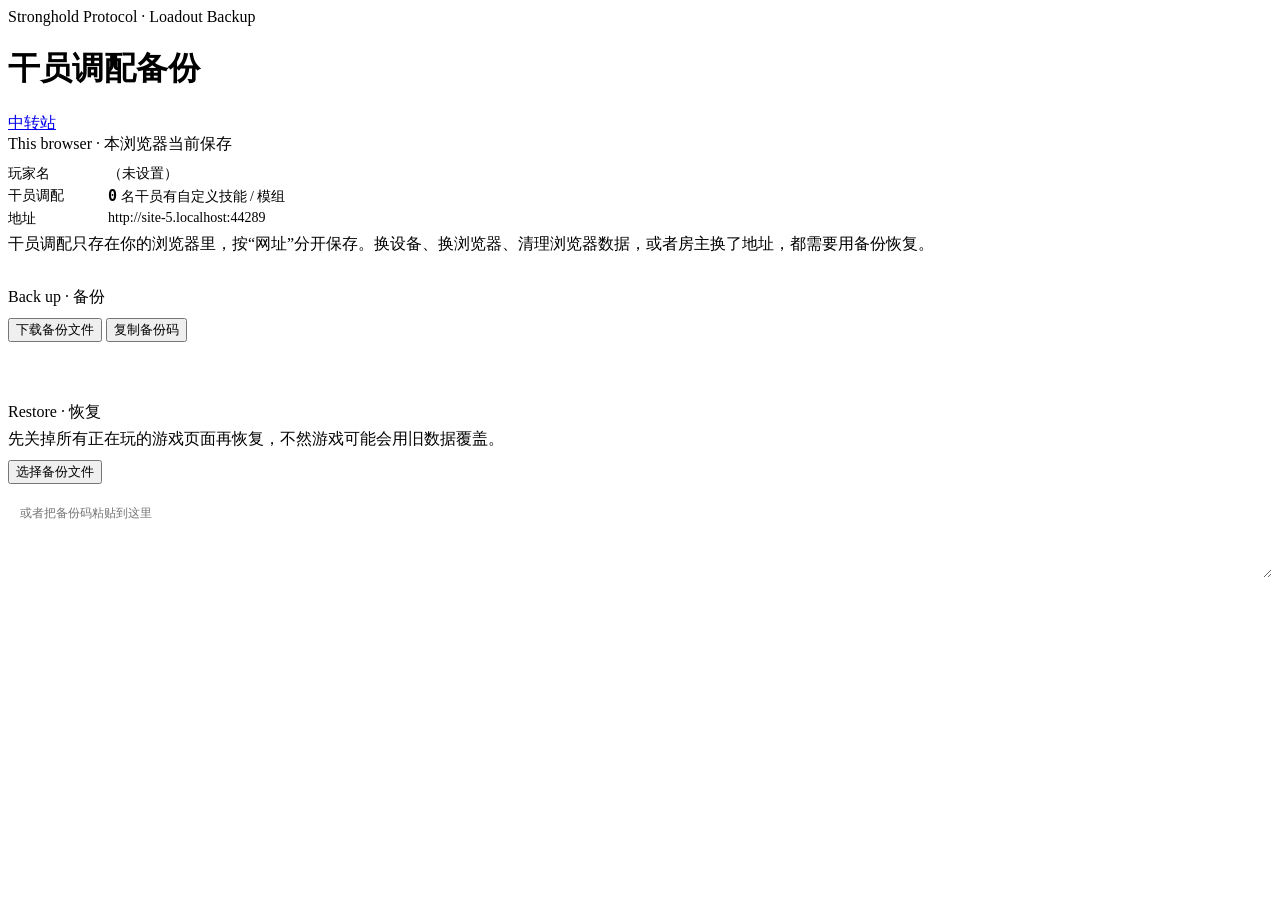
==== web/hub/backup.html @ de943f7f "Stronghold Host Panel: hub, live 中转站, room members, loadout backup, daily data budget" ====
<!DOCTYPE html>
<html lang="zh-CN">
<head>
<meta charset="utf-8">
<meta name="viewport" content="width=device-width, initial-scale=1">
<title>备份干员调配 · 卫戍协议</title>
<link rel="stylesheet" href="/__panel/hub.css">
<link rel="icon" href="data:image/svg+xml,%3Csvg xmlns='http://www.w3.org/2000/svg' viewBox='0 0 24 24'%3E%3Crect width='24' height='24' fill='%230c0f0e'/%3E%3Cpath fill='%234ed8af' d='M5 3h3v2h2V3h4v2h2V3h3v5l-2 2v7l2 2v2H5v-2l2-2v-7L5 8z'/%3E%3C/svg%3E">
<style>
  .sec { border-top: 1px solid var(--line); padding: 16px 0; }
  .sec:first-of-type { border-top: 0; padding-top: 0; }
  .kv { display: grid; grid-template-columns: 88px 1fr; gap: 4px 12px; font-size: 14px; margin: 10px 0 4px; }
  .kv span:nth-child(odd) { color: var(--lo); }
  .kv b { font: 600 15px "Bender", ui-monospace, monospace; color: var(--mint); }
  textarea { width: 100%; min-height: 84px; resize: vertical; margin-top: 10px; padding: 10px 12px; box-sizing: border-box;
    font: 12px/1.5 ui-monospace, Menlo, monospace; color: var(--hi); background: var(--bg-3); border: 1px solid var(--line-2); outline: none; }
  textarea:focus { border-color: var(--mint); }
  .msg { margin-top: 10px; font-size: 13px; min-height: 1.4em; }
  .msg.ok { color: var(--mint); } .msg.err { color: var(--red); }
  .preview { display: none; margin-top: 12px; padding: 12px 14px; border: 1px solid var(--line); border-left: 3px solid var(--gold); background: var(--bg-3); }
  .preview.show { display: block; }
  .btn.warn { background: var(--gold); color: #1a1400; }
  input[type=file] { display: none; }
</style>
</head>
<body>
<div class="wrap">
  <div class="panel">
    <div class="head">
      <span class="hex" aria-hidden="true"></span>
      <div style="flex:1;min-width:0">
        <div class="micro">Stronghold Protocol · Loadout Backup</div>
        <h1>干员调配备份</h1>
      </div>
      <a class="btn sm ghost" href="/">中转站</a>
    </div>
    <div class="body">

      <div class="sec">
        <div class="micro">This browser · 本浏览器当前保存</div>
        <div class="kv">
          <span>玩家名</span><span id="curName">—</span>
          <span>干员调配</span><span><b id="curOps">0</b> 名干员有自定义技能 / 模组</span>
          <span>地址</span><span id="curOrigin" class="dim" style="word-break:break-all"></span>
        </div>
        <div class="foot" style="margin-top:6px">干员调配只存在你的浏览器里，按“网址”分开保存。换设备、换浏览器、清理浏览器数据，或者房主换了地址，都需要用备份恢复。</div>
      </div>

      <div class="sec">
        <div class="micro">Back up · 备份</div>
        <div class="actions" style="margin-top:10px">
          <button class="btn" id="dl">下载备份文件</button>
          <button class="btn ghost" id="cp">复制备份码</button>
        </div>
        <div class="msg" id="outMsg"></div>
      </div>

      <div class="sec">
        <div class="micro">Restore · 恢复</div>
        <div class="foot" style="margin-top:6px">先关掉所有正在玩的游戏页面再恢复，不然游戏可能会用旧数据覆盖。</div>
        <div class="actions" style="margin-top:10px">
          <button class="btn ghost" id="pick">选择备份文件</button>
          <input type="file" id="file" accept=".json,application/json,text/plain">
        </div>
        <textarea id="code" placeholder="或者把备份码粘贴到这里" spellcheck="false"></textarea>
        <div class="preview" id="preview">
          <div class="micro" style="color:var(--gold)">即将恢复 · Will restore</div>
          <div class="kv" id="pv"></div>
          <div class="actions" style="margin-top:12px">
            <button class="btn warn" id="apply">覆盖并恢复</button>
            <button class="btn ghost" id="cancel">取消</button>
          </div>
        </div>
        <div class="msg" id="inMsg"></div>
      </div>

    </div>
  </div>
</div>
<script>
  // Same origin as the game, so this page reads/writes the exact localStorage keys the game uses:
  //   sp.name          player name
  //   sp.pref.*        loadout (sp.pref.loadout) and lobby preferences
  // Reconnect tokens (sp.tokens) are deliberately left out: they are tied to one server session.
  const $ = (id) => document.getElementById(id);
  const esc = (s) => String(s ?? "").replace(/[&<>"]/g, (c) => ({ "&": "&amp;", "<": "&lt;", ">": "&gt;", '"': "&quot;" }[c]));
  const keep = (k) => k === "sp.name" || k.startsWith("sp.pref.");
  const MARK = "SP1:";

  function snapshot() {
    const data = {};
    for (let i = 0; i < localStorage.length; i++) { const k = localStorage.key(i); if (k && keep(k)) data[k] = localStorage.getItem(k); }
    return { app: "stronghold-protocol", v: 1, from: location.origin, at: new Date().toISOString(), data };
  }
  function opsIn(data) {
    try { const l = JSON.parse(data["sp.pref.loadout"] || "null"); const e = l && (l.entries || l); return e && typeof e === "object" ? Object.keys(e).length : 0; } catch { return 0; }
  }
  function nameIn(data) { const v = data["sp.name"]; if (v == null) return ""; try { const j = JSON.parse(v); return typeof j === "string" ? j : v; } catch { return v; } }
  const b64e = (s) => { const b = new TextEncoder().encode(s); let t = ""; for (let i = 0; i < b.length; i += 8192) t += String.fromCharCode(...b.subarray(i, i + 8192)); return btoa(t); };
  const b64d = (s) => new TextDecoder().decode(Uint8Array.from(atob(s), (c) => c.charCodeAt(0)));

  function showCurrent() {
    const s = snapshot();
    $("curName").textContent = nameIn(s.data) || "（未设置）";
    $("curOps").textContent = opsIn(s.data);
    $("curOrigin").textContent = location.origin;
  }
  showCurrent();

  const say = (el, text, ok) => { el.textContent = text; el.className = "msg " + (ok ? "ok" : "err"); };
  function guardEmpty() {
    const s = snapshot();
    if (!Object.keys(s.data).length) { say($("outMsg"), "这个浏览器里还没有任何游戏数据可以备份。", false); return null; }
    return s;
  }

  $("dl").onclick = () => {
    const s = guardEmpty(); if (!s) return;
    const blob = new Blob([JSON.stringify(s, null, 2)], { type: "application/json" });
    const a = document.createElement("a");
    const d = new Date(Date.now() + 8 * 3600e3).toISOString().slice(0, 10).replace(/-/g, "");
    a.href = URL.createObjectURL(blob); a.download = `stronghold-loadout-${d}.json`;
    document.body.appendChild(a); a.click(); a.remove(); setTimeout(() => URL.revokeObjectURL(a.href), 2000);
    say($("outMsg"), `已下载（${opsIn(s.data)} 名干员）。`, true);
  };
  $("cp").onclick = async () => {
    const s = guardEmpty(); if (!s) return;
    const code = MARK + b64e(JSON.stringify(s));
    try { await navigator.clipboard.writeText(code); say($("outMsg"), "备份码已复制，可以发到微信 / QQ 自己收藏。", true); }
    catch { $("code").value = code; $("code").select(); say($("outMsg"), "无法自动复制（非 HTTPS 或浏览器限制），已放进下方输入框，请手动复制。", false); }
  };

  let pending = null;
  function parse(text) {
    text = String(text || "").trim();
    if (!text) throw new Error("空的");
    const obj = JSON.parse(text.startsWith(MARK) ? b64d(text.slice(MARK.length).replace(/\s+/g, "")) : text);
    if (!obj || obj.app !== "stronghold-protocol" || typeof obj.data !== "object") throw new Error("不是卫戍协议的备份");
    const data = {};
    for (const [k, v] of Object.entries(obj.data)) if (keep(k) && typeof v === "string" && v.length < 200000) data[k] = v;
    if (!Object.keys(data).length) throw new Error("备份里没有可恢复的数据");
    return { ...obj, data };
  }
  function preview(obj) {
    pending = obj;
    $("pv").innerHTML = `<span>玩家名</span><span>${esc(nameIn(obj.data) || "（无）")}</span>
      <span>干员调配</span><span><b>${opsIn(obj.data)}</b> 名干员</span>
      <span>备份时间</span><span>${esc(obj.at ? new Date(obj.at).toLocaleString("zh-CN", { timeZone: "Asia/Shanghai", hour12: false }) : "?")}</span>
      <span>来自</span><span class="dim" style="word-break:break-all">${esc(obj.from || "?")}</span>`;
    $("preview").classList.add("show"); $("inMsg").textContent = "";
  }
  function tryPreview(text) {
    try { preview(parse(text)); } catch (e) { $("preview").classList.remove("show"); pending = null; say($("inMsg"), "读不出来：" + e.message, false); }
  }
  $("pick").onclick = () => $("file").click();
  $("file").onchange = async () => { const f = $("file").files[0]; if (f) tryPreview(await f.text()); $("file").value = ""; };
  $("code").addEventListener("input", () => { const t = $("code").value.trim(); if (t.startsWith(MARK) || t.startsWith("{")) tryPreview(t); });
  $("cancel").onclick = () => { pending = null; $("preview").classList.remove("show"); };
  $("apply").onclick = () => {
    if (!pending) return;
    for (let i = localStorage.length - 1; i >= 0; i--) { const k = localStorage.key(i); if (k && k.startsWith("sp.pref.")) localStorage.removeItem(k); }
    for (const [k, v] of Object.entries(pending.data)) localStorage.setItem(k, v);
    $("preview").classList.remove("show"); pending = null; $("code").value = "";
    showCurrent();
    $("inMsg").innerHTML = `<span class="ok">已恢复。</span> <a class="btn sm" href="/play" style="margin-left:8px">进入游戏</a>`; $("inMsg").className = "msg ok";
  };
</script>
</body>
</html>
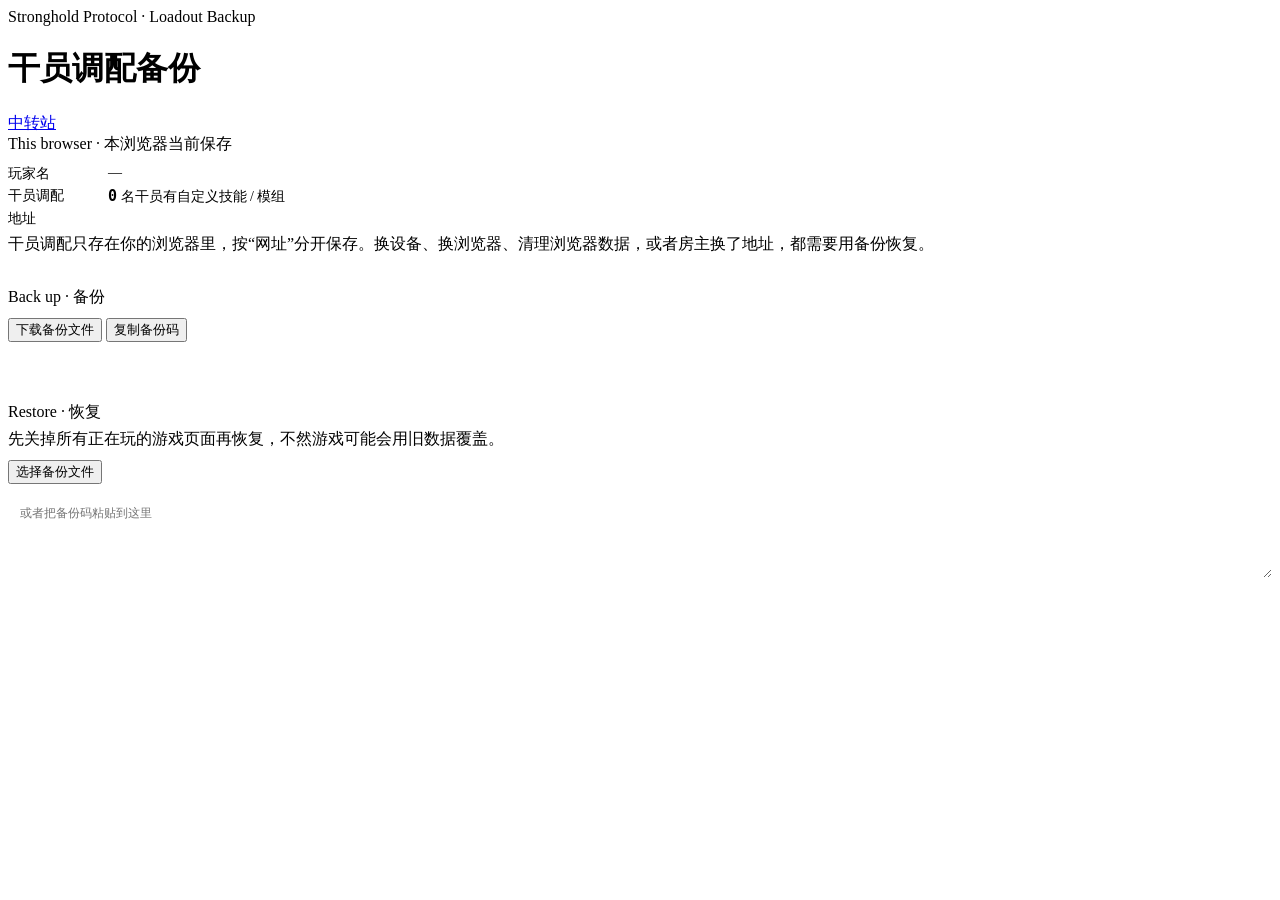
==== commit 55b934f1: "v1.2.0: host load, player cache and ZIP import, watch links, join/watch from the panel, install step" ====
--- a/web/hub/backup.html
+++ b/web/hub/backup.html
@@ -4,6 +4,7 @@
 <meta charset="utf-8">
 <meta name="viewport" content="width=device-width, initial-scale=1">
 <title>备份干员调配 · 卫戍协议</title>
+<script src="/__panel/i18n.js"></script>
 <link rel="stylesheet" href="/__panel/hub.css">
 <link rel="icon" href="data:image/svg+xml,%3Csvg xmlns='http://www.w3.org/2000/svg' viewBox='0 0 24 24'%3E%3Crect width='24' height='24' fill='%230c0f0e'/%3E%3Cpath fill='%234ed8af' d='M5 3h3v2h2V3h4v2h2V3h3v5l-2 2v7l2 2v2H5v-2l2-2v-7L5 8z'/%3E%3C/svg%3E">
 <style>
@@ -82,6 +83,21 @@
   //   sp.name          player name
   //   sp.pref.*        loadout (sp.pref.loadout) and lobby preferences
   // Reconnect tokens (sp.tokens) are deliberately left out: they are tied to one server session.
+  const { T } = I18N;
+  I18N.add({
+    "备份干员调配 · 卫戍协议": "Loadout backup · Stronghold Protocol", "干员调配备份": "Loadout backup", "中转站": "Relay",
+    "玩家名": "Player name", "干员调配": "Loadouts", "名干员有自定义技能 / 模组": "operators with custom skills / modules", "地址": "Address",
+    "干员调配只存在你的浏览器里，按“网址”分开保存。换设备、换浏览器、清理浏览器数据，或者房主换了地址，都需要用备份恢复。": "Loadouts live only in your browser, kept per address. A new device or browser, cleared browser data, or a new host address all need a restore from a backup.",
+    "下载备份文件": "Download backup file", "复制备份码": "Copy backup code",
+    "先关掉所有正在玩的游戏页面再恢复，不然游戏可能会用旧数据覆盖。": "Close all open game pages before you restore, or the game can write its old data over it.",
+    "选择备份文件": "Choose backup file", "或者把备份码粘贴到这里": "Or paste a backup code here", "覆盖并恢复": "Replace and restore", "取消": "Cancel",
+    "（未设置）": "(not set)", "（无）": "(none)", "这个浏览器里还没有任何游戏数据可以备份。": "This browser has no game data to back up yet.",
+    "已下载（{n} 名干员）。": "Downloaded ({n} operators).", "备份码已复制，可以发到微信 / QQ 自己收藏。": "Backup code copied. Send it to yourself to keep it.",
+    "无法自动复制（非 HTTPS 或浏览器限制），已放进下方输入框，请手动复制。": "Cannot copy automatically (no HTTPS, or a browser limit). The code is in the box below: copy it by hand.",
+    "空的": "empty", "不是卫戍协议的备份": "not a Stronghold Protocol backup", "备份里没有可恢复的数据": "the backup has no data to restore",
+    "名干员": "operators", "备份时间": "Backed up", "来自": "From", "读不出来：": "Cannot read it: ", "已恢复。": "Restored.", "进入游戏": "Enter the game",
+  });
+  I18N.apply(document.body);
   const $ = (id) => document.getElementById(id);
   const esc = (s) => String(s ?? "").replace(/[&<>"]/g, (c) => ({ "&": "&amp;", "<": "&lt;", ">": "&gt;", '"': "&quot;" }[c]));
   const keep = (k) => k === "sp.name" || k.startsWith("sp.pref.");
@@ -101,7 +117,7 @@
 
   function showCurrent() {
     const s = snapshot();
-    $("curName").textContent = nameIn(s.data) || "（未设置）";
+    $("curName").textContent = nameIn(s.data) || T("（未设置）");
     $("curOps").textContent = opsIn(s.data);
     $("curOrigin").textContent = location.origin;
   }
@@ -110,7 +126,7 @@
   const say = (el, text, ok) => { el.textContent = text; el.className = "msg " + (ok ? "ok" : "err"); };
   function guardEmpty() {
     const s = snapshot();
-    if (!Object.keys(s.data).length) { say($("outMsg"), "这个浏览器里还没有任何游戏数据可以备份。", false); return null; }
+    if (!Object.keys(s.data).length) { say($("outMsg"), T("这个浏览器里还没有任何游戏数据可以备份。"), false); return null; }
     return s;
   }
 
@@ -121,36 +137,36 @@
     const d = new Date(Date.now() + 8 * 3600e3).toISOString().slice(0, 10).replace(/-/g, "");
     a.href = URL.createObjectURL(blob); a.download = `stronghold-loadout-${d}.json`;
     document.body.appendChild(a); a.click(); a.remove(); setTimeout(() => URL.revokeObjectURL(a.href), 2000);
-    say($("outMsg"), `已下载（${opsIn(s.data)} 名干员）。`, true);
+    say($("outMsg"), T("已下载（{n} 名干员）。", { n: opsIn(s.data) }), true);
   };
   $("cp").onclick = async () => {
     const s = guardEmpty(); if (!s) return;
     const code = MARK + b64e(JSON.stringify(s));
-    try { await navigator.clipboard.writeText(code); say($("outMsg"), "备份码已复制，可以发到微信 / QQ 自己收藏。", true); }
-    catch { $("code").value = code; $("code").select(); say($("outMsg"), "无法自动复制（非 HTTPS 或浏览器限制），已放进下方输入框，请手动复制。", false); }
+    try { await navigator.clipboard.writeText(code); say($("outMsg"), T("备份码已复制，可以发到微信 / QQ 自己收藏。"), true); }
+    catch { $("code").value = code; $("code").select(); say($("outMsg"), T("无法自动复制（非 HTTPS 或浏览器限制），已放进下方输入框，请手动复制。"), false); }
   };
 
   let pending = null;
   function parse(text) {
     text = String(text || "").trim();
-    if (!text) throw new Error("空的");
+    if (!text) throw new Error(T("空的"));
     const obj = JSON.parse(text.startsWith(MARK) ? b64d(text.slice(MARK.length).replace(/\s+/g, "")) : text);
-    if (!obj || obj.app !== "stronghold-protocol" || typeof obj.data !== "object") throw new Error("不是卫戍协议的备份");
+    if (!obj || obj.app !== "stronghold-protocol" || typeof obj.data !== "object") throw new Error(T("不是卫戍协议的备份"));
     const data = {};
     for (const [k, v] of Object.entries(obj.data)) if (keep(k) && typeof v === "string" && v.length < 200000) data[k] = v;
-    if (!Object.keys(data).length) throw new Error("备份里没有可恢复的数据");
+    if (!Object.keys(data).length) throw new Error(T("备份里没有可恢复的数据"));
     return { ...obj, data };
   }
   function preview(obj) {
     pending = obj;
-    $("pv").innerHTML = `<span>玩家名</span><span>${esc(nameIn(obj.data) || "（无）")}</span>
-      <span>干员调配</span><span><b>${opsIn(obj.data)}</b> 名干员</span>
-      <span>备份时间</span><span>${esc(obj.at ? new Date(obj.at).toLocaleString("zh-CN", { timeZone: "Asia/Shanghai", hour12: false }) : "?")}</span>
-      <span>来自</span><span class="dim" style="word-break:break-all">${esc(obj.from || "?")}</span>`;
+    $("pv").innerHTML = `<span>${T("玩家名")}</span><span>${esc(nameIn(obj.data) || T("（无）"))}</span>
+      <span>${T("干员调配")}</span><span><b>${opsIn(obj.data)}</b> ${T("名干员")}</span>
+      <span>${T("备份时间")}</span><span>${esc(obj.at ? new Date(obj.at).toLocaleString(I18N.lang === "en" ? "en-GB" : "zh-CN", { timeZone: "Asia/Shanghai", hour12: false }) : "?")}</span>
+      <span>${T("来自")}</span><span class="dim" style="word-break:break-all">${esc(obj.from || "?")}</span>`;
     $("preview").classList.add("show"); $("inMsg").textContent = "";
   }
   function tryPreview(text) {
-    try { preview(parse(text)); } catch (e) { $("preview").classList.remove("show"); pending = null; say($("inMsg"), "读不出来：" + e.message, false); }
+    try { preview(parse(text)); } catch (e) { $("preview").classList.remove("show"); pending = null; say($("inMsg"), T("读不出来：") + e.message, false); }
   }
   $("pick").onclick = () => $("file").click();
   $("file").onchange = async () => { const f = $("file").files[0]; if (f) tryPreview(await f.text()); $("file").value = ""; };
@@ -162,7 +178,7 @@
     for (const [k, v] of Object.entries(pending.data)) localStorage.setItem(k, v);
     $("preview").classList.remove("show"); pending = null; $("code").value = "";
     showCurrent();
-    $("inMsg").innerHTML = `<span class="ok">已恢复。</span> <a class="btn sm" href="/play" style="margin-left:8px">进入游戏</a>`; $("inMsg").className = "msg ok";
+    $("inMsg").innerHTML = `<span class="ok">${T("已恢复。")}</span> <a class="btn sm" href="/play${I18N.lang === "en" ? "?lang=en" : ""}" style="margin-left:8px">${T("进入游戏")}</a>`; $("inMsg").className = "msg ok";
   };
 </script>
 </body>
